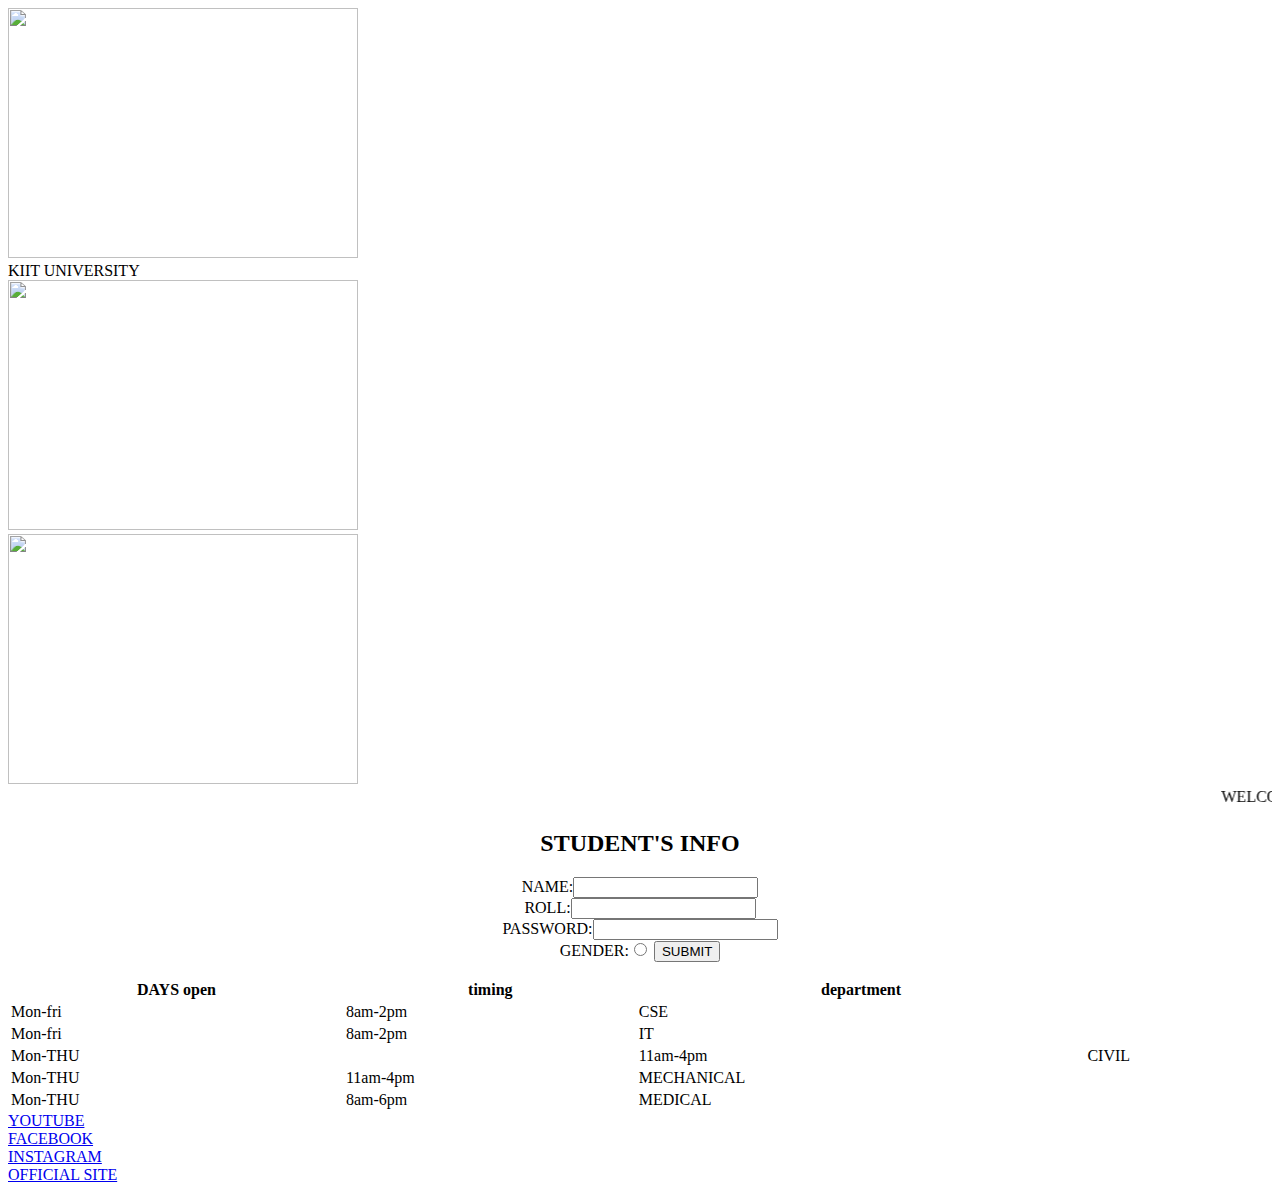
==== index.html @ 69b65d59 "Update index.html" ====
<!DOCTYPE html>
<!-- saved from url=(0027)file:///C:/javap/exams.html -->
<html lang="en"><head><meta http-equiv="Content-Type" content="text/html; charset=windows-1252">
   <link rel="stylesheet" href="/index.css">  
  <title>PAGE TITLE</title>
</head>
  
 <body id="body">
<div class="div1">
   <div class="div11">
       <img src="/kiit.jpg" height="250px" width="350px">
 </div>  
   <div class="div12">
   <div class="h1">
    <h style="align:right">KIIT UNIVERSITY</h>
   </div>
   </div> 
<div class="div13">      
<img src=" /ilovekiit.jpg" height="250px" width="350px">
</div>
<div class="div2">
   <div class="div21">
<img src="/body.jpg" height="250px" width="350px">
</div> 
<div class="div22">
<marquee behavior="scroll" direction="left">WELCOME TO KIIT!!!</marquee> 
<center>
<h2>STUDENT'S INFO</h2>
<p> NAME:<input type="text"><br>
    ROLL:<input type="NUMBER"><br>
PASSWORD:<input type="password">
<br>
GENDER:<input type="radio">
<input type="submit" onclick=" return  confirm(&#39;dhanyavad&#39;)" value="SUBMIT">
</p></center>
</div>
 <div class="div23">
<table style="width:100%">
<tbody><tr>
<th>DAYS open</th>
<th>timing</th>
<th>department</th>
</tr>
<tr>
<td>Mon-fri</td>
<td>8am-2pm</td>
<td>CSE</td>
</tr>
<tr>
<td>Mon-fri</td>
<td>8am-2pm</td>
<td>IT</td>
</tr>
<tr>
<td colspan="2">Mon-THU</td>
<td>11am-4pm</td>
<td>CIVIL</td>
</tr>
<tr>
<td>Mon-THU</td>
<td>11am-4pm</td>
<td>MECHANICAL</td>
</tr>
<tr>
<td>Mon-THU</td>
<td>8am-6pm</td>
<td>MEDICAL</td>
</tr>
 
</tbody></table>
</div>
</div>
 
<div class="div3">
   <div class="div31">
<a href="https://youtube.com/">YOUTUBE</a>    
</div>
<div class="div32">
<a href="https://www.facebook.com/">FACEBOOK</a>    
</div>
<div class="div33">
<a href="https://www.instagram.com/">INSTAGRAM</a>    
</div>
<div class="div34">
<a href="https://kiit.ac.in/">OFFICIAL SITE</a>    
</div>
</div>
 

</div></body></html>
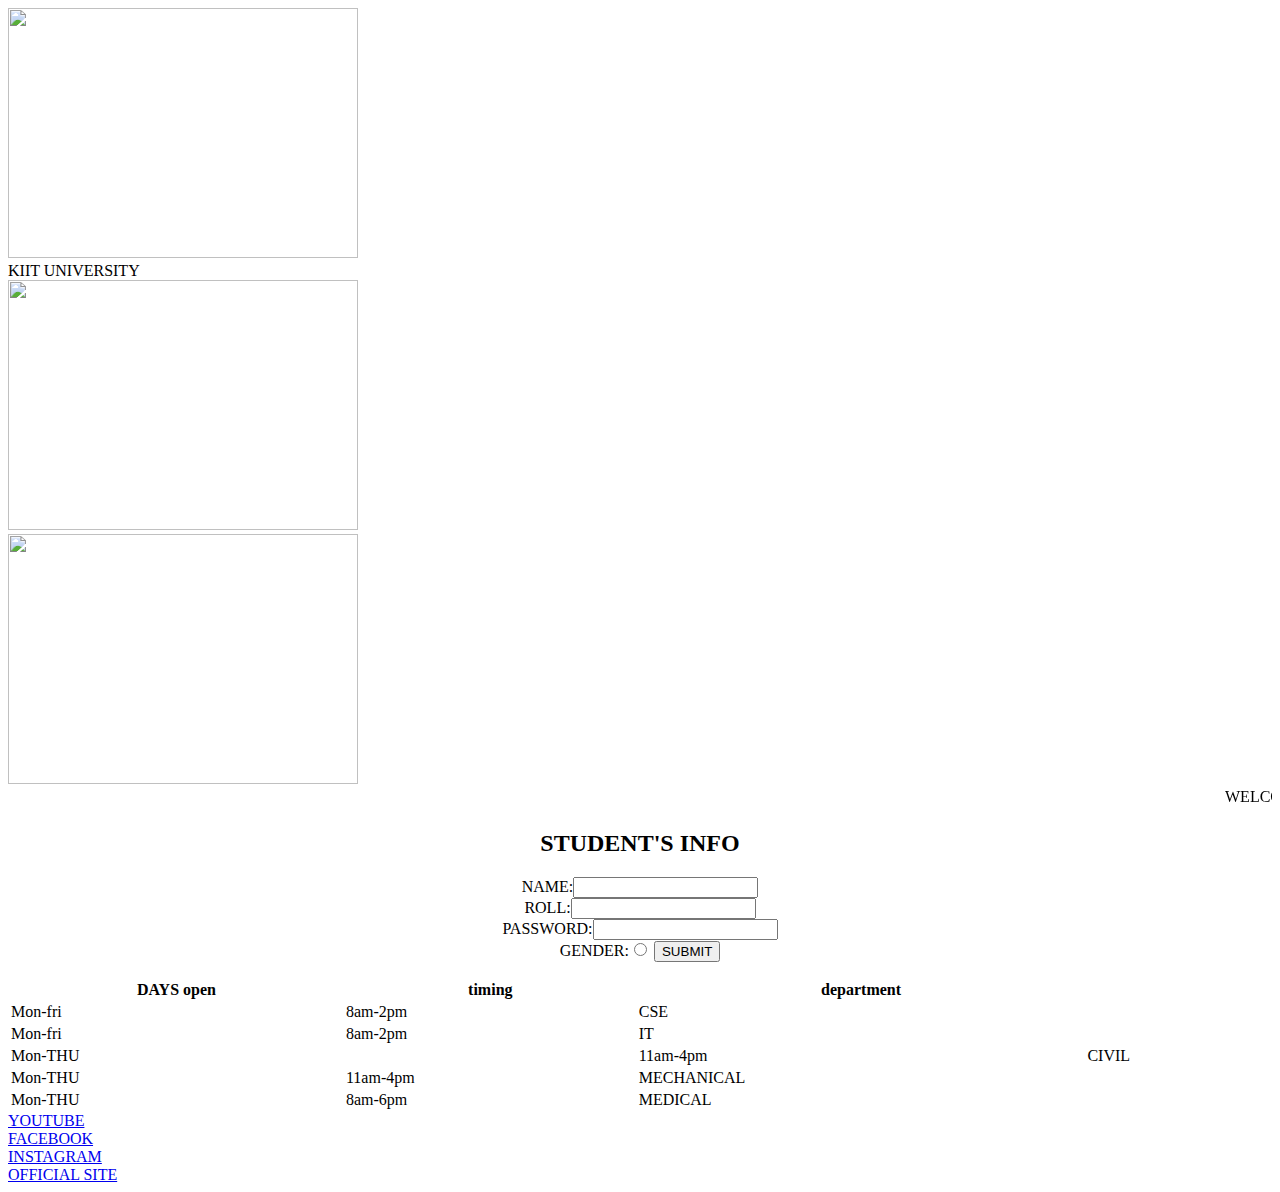
==== commit a340fa00: "Update index.html" ====
--- a/index.html
+++ b/index.html
@@ -1,14 +1,14 @@
 <!DOCTYPE html>
 <!-- saved from url=(0027)file:///C:/javap/exams.html -->
 <html lang="en"><head><meta http-equiv="Content-Type" content="text/html; charset=windows-1252">
-   <link rel="stylesheet" href="/index.css">  
+   <link rel="stylesheet" href="index.css">  
   <title>PAGE TITLE</title>
 </head>
   
  <body id="body">
 <div class="div1">
    <div class="div11">
-       <img src="/kiit.jpg" height="250px" width="350px">
+       <img src="kiit.jpg" height="250px" width="350px">
  </div>  
    <div class="div12">
    <div class="h1">
@@ -16,11 +16,11 @@
    </div>
    </div> 
 <div class="div13">      
-<img src=" /ilovekiit.jpg" height="250px" width="350px">
+<img src="ilovekiit.jpg" height="250px" width="350px">
 </div>
 <div class="div2">
    <div class="div21">
-<img src="/body.jpg" height="250px" width="350px">
+<img src="body.jpg" height="250px" width="350px">
 </div> 
 <div class="div22">
 <marquee behavior="scroll" direction="left">WELCOME TO KIIT!!!</marquee> 
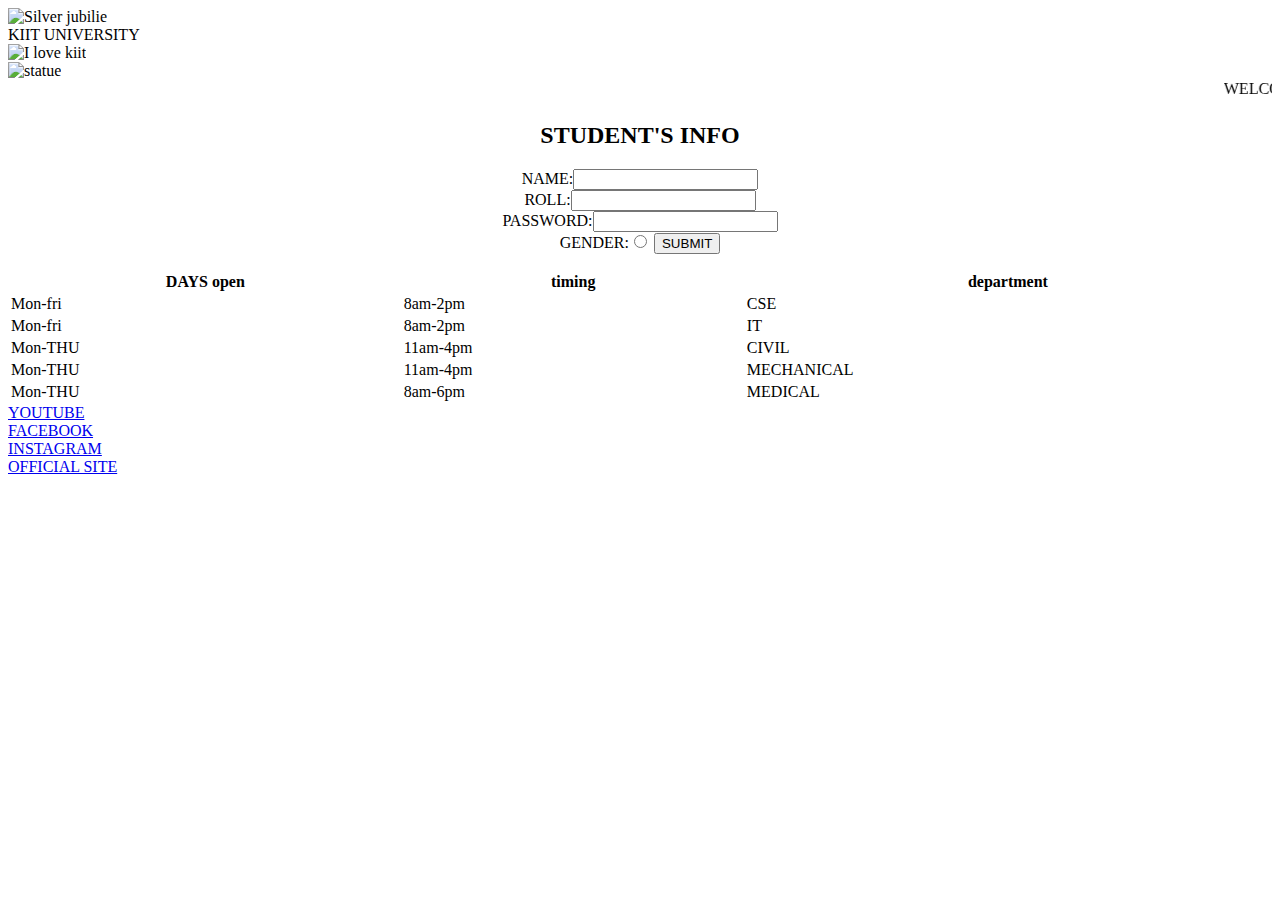
==== commit 283ce09b: "Update index.html" ====
--- a/index.html
+++ b/index.html
@@ -2,13 +2,13 @@
 <!-- saved from url=(0027)file:///C:/javap/exams.html -->
 <html lang="en"><head><meta http-equiv="Content-Type" content="text/html; charset=windows-1252">
    <link rel="stylesheet" href="index.css">  
-  <title>PAGE TITLE</title>
+  <title>College Website</title>
 </head>
   
  <body id="body">
 <div class="div1">
    <div class="div11">
-       <img src="kiit.jpg" height="250px" width="350px">
+       <img src="kiit.jpg" alt="Silver jubilie" height="250px" width="350px">
  </div>  
    <div class="div12">
    <div class="h1">
@@ -16,11 +16,11 @@
    </div>
    </div> 
 <div class="div13">      
-<img src="ilovekiit.jpg" height="250px" width="350px">
+<img src="ilovekiit.jpg" alt="I love kiit" height="250px" width="350px">
 </div>
 <div class="div2">
    <div class="div21">
-<img src="body.jpg" height="250px" width="350px">
+<img src="body.jpg" alt="statue" height="250px" width="350px">
 </div> 
 <div class="div22">
 <marquee behavior="scroll" direction="left">WELCOME TO KIIT!!!</marquee> 
@@ -52,7 +52,7 @@
 <td>IT</td>
 </tr>
 <tr>
-<td colspan="2">Mon-THU</td>
+<td>Mon-THU</td>
 <td>11am-4pm</td>
 <td>CIVIL</td>
 </tr>
